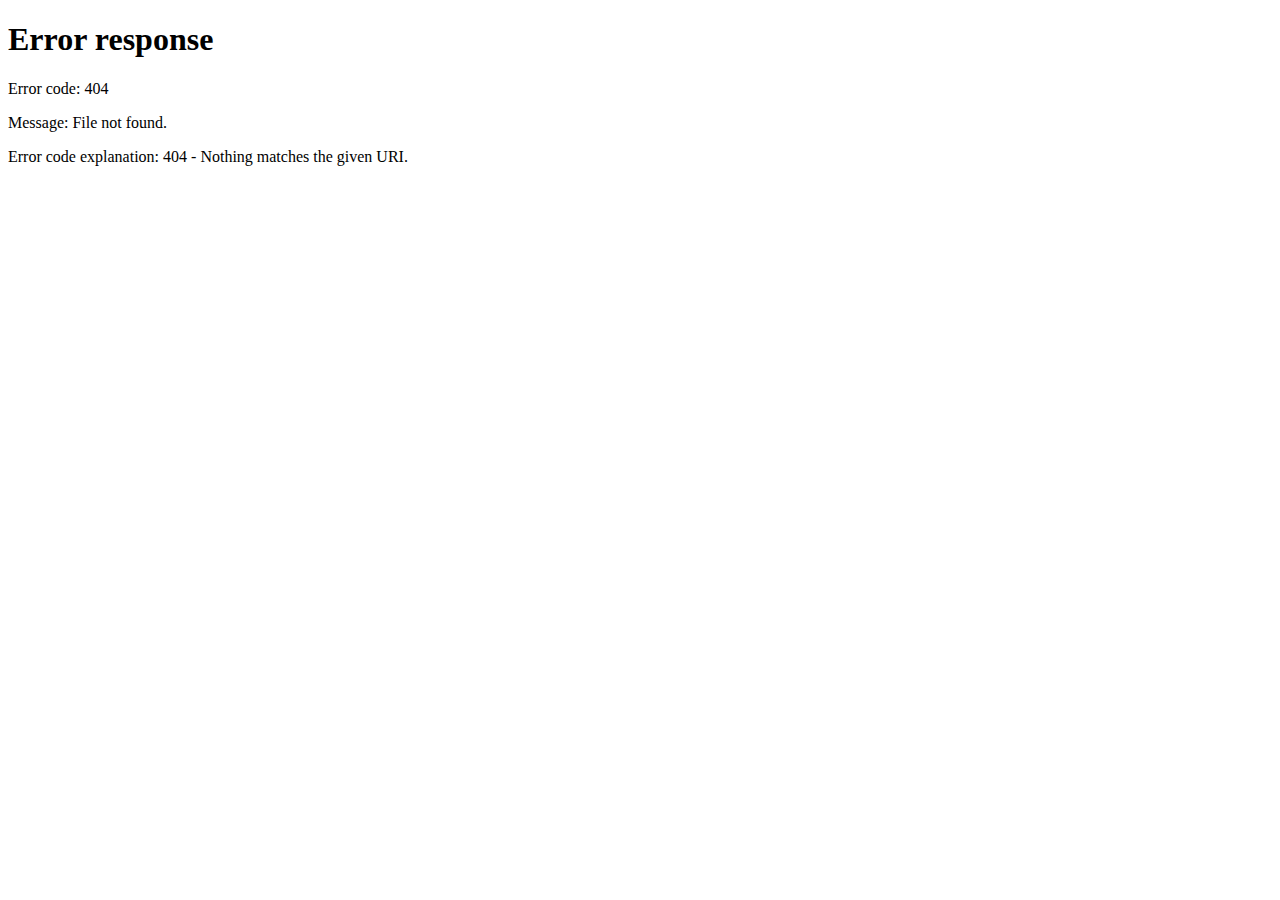
==== index.html @ 8c890ce7 "Update index.html" ====
<!--
    ___         __              __       ____                  __
   /   | ____ _/ /______ ______/ /_     / __ \____ _____  ____/ /__  __  __
  / /| |/ __ `/ //_/ __ `/ ___/ __ \   / /_/ / __ `/ __ \/ __  / _ \/ / / /
 / ___ / /_/ / ,< / /_/ (__  ) / / /  / ____/ /_/ / / / / /_/ /  __/ /_/ /
/_/  |_\__,_/_/|_|\__,_/____/_/ /_/  /_/    \__,_/_/ /_/\__,_/\___/\__, /
                                                                  /____/

All Rights Reserved : Aakash Pandey : aakash.pandey@live.com : 2019-2020
SKYROUTES v2.0B

-->




<!DOCTYPE html>
<html lang="en">
<head>
    <meta charset="UTF-8">
    <meta http-equiv="cache-control" content="no-cache" />
    <meta name="viewport" content="width=device-width, initial-scale=1.0">
    <link rel="stylesheet" href="/lib/skyroutes.css">
    <link rel="manifest" href="/manifest.json">
    <link href="https://fonts.googleapis.com/css?family=Anton|Chilanka|Fjalla+One&display=swap" rel="stylesheet">
    <title>SkyRoutes</title>
    <link rel="stylesheet" href="/style.css" class="style">
    <script>let sr_halt=!1;window.onerror=(e,src,line,col)=>{document.querySelector('#sr_intr img').src="/assets/sr.jpeg";document.querySelector('#sr_intr div').innerText="SkyRoutes";document.querySelector('#sr_intr').style.display='block';document.querySelector('#sr_intr p').style.marginTop="30px";if(!sr_halt){document.querySelector('#sr_intr p').innerText=`Error in ${src}, at line: ${line}, col: ${col}, ${e}`;setTimeout(()=>{southBridge({req:"atomic"})},1000);sr_halt=!0}}</script>
    <script async src="https://www.googletagmanager.com/gtag/js?id=UA-148516528-1"></script>
    <script>window.dataLayer = window.dataLayer || [];function gtag(){dataLayer.push(arguments);}gtag('js', new Date());gtag('config', 'UA-148516528-1');</script>

</head>

<body><div id="sr_intr"><img><div></div><p></p></div><div id="sr_main"></div></body>
<script defer src="/lib/skyroutes.js"></script>
<script src="/main.js"></script>

</html>
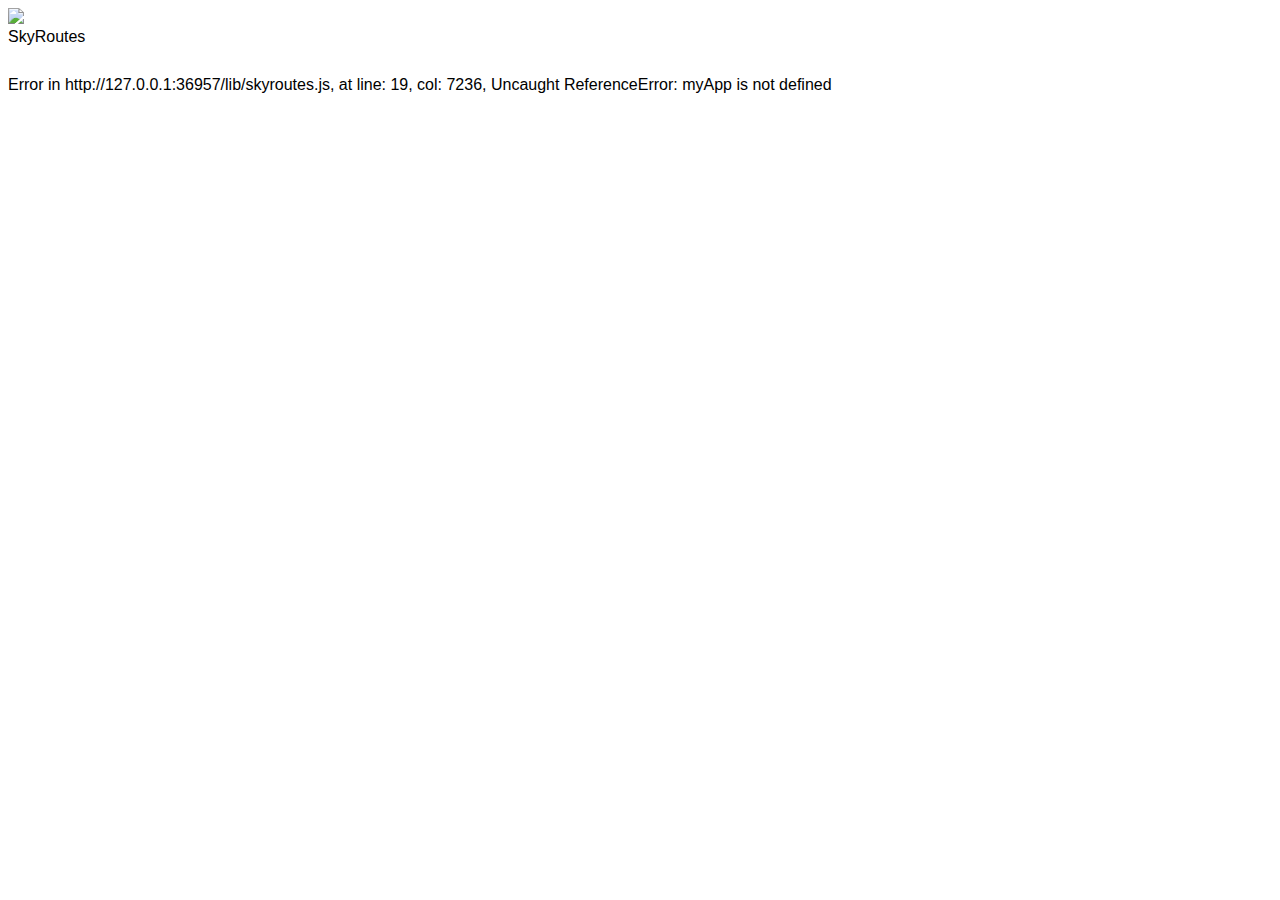
==== commit fc17a154: "Update index.html" ====
--- a/index.html
+++ b/index.html
@@ -32,7 +32,7 @@
 </head>
 
 <body><div id="sr_intr"><img><div></div><p></p></div><div id="sr_main"></div></body>
-<script defer src="/lib/skyroutes.js"></script>
+<script src="/lib/skyroutes.js"></script>
 <script src="/main.js"></script>
 
 </html>
--- a/style.css
+++ b/style.css
@@ -0,0 +1 @@
+*{ font-family:'Helvetica';transition:all 0.4s;user-select:none}:root{--blk:rgb(78,78,78);--blkd:rgb(41,41,41)}#home button{border-radius:4px;text-transform:uppercase;letter-spacing:3px;padding:20px;width:240px;background:#FFD45E;color:var(--blkd);font-size:110%;font-weight:700;box-shadow:0 10px 15px rgba(0,0,0,.19),0 3px 3px rgba(0,0,0,.23);transition:all 0.2s;display:block;margin:0 auto;margin-top:40px}#home button:hover{box-shadow:0 1px 5px rgba(0,0,0,.19),0 3px 3px rgba(0,0,0,.23);color:#fff}section{padding-bottom:80px}.card{box-shadow:0 1px 5px rgba(0,0,0,.19),0 3px 3px rgba(0,0,0,.23);width:80%;max-width:700px;display:block;margin:0 auto;padding:15px;padding-bottom:20px;min-height:150px;margin-top:25px}#home header{text-align:center}#home h1{margin-top:30px;font-family:'Anton';font-weight:lighter;font-size:300%;color:var(--blk)}#home p{margin-top:20px;font-size:170%;font-weight:lighter;color:var(--blk)}#home img{padding:20px;width:130px;display:block;margin:0 auto;border-radius:50%}#home img:hover{transform:rotate(360deg)}@media screen and (min-width:900px){#tabs{display:flex;width:510px;margin:0 auto;flex-wrap:wrap;align-items:stretch}}#features,#about,#changelog,#doc{min-height:90vh;padding-top:120px}#features p,#doc p,#changelog p,#about p{text-align:center;color:var(--blk);font-size:60%;background:#FFD45E;padding:5px}.card p{margin-top:10px;background:#fff!important;font-size:100%!important;line-height:25px;text-align:left!important;padding:0px!important}#features header,#doc header,#changelog header,#about header{position:fixed;top:0;font-family:'Anton';font-weight:lighter;font-size:190%;color:var(--blk);padding:13px;padding-top:8px;text-align:center;width:100%;height:62px;background:rgb(255,255,255)}#hm{background:transparent;font-size:78%;position:absolute;left:60px;top:30%}#doc img{width:100%}#doc span{font-size:110%;font-weight:700;padding:15px;display:block;line-height:28px}#doc ul{padding:25px}#doc li{line-height:30px;margin-bottom:15px}table{overflow-x:scroll}table,th,td{padding:9px;line-height:30px}th{text-align:left;background:var(--blk);color:#fff}tr:nth-child(even){background-color:#f1f1f1}#dwrap{max-width:650px;display:block;margin:0 auto}#tabc{width:100%;overflow:scroll}
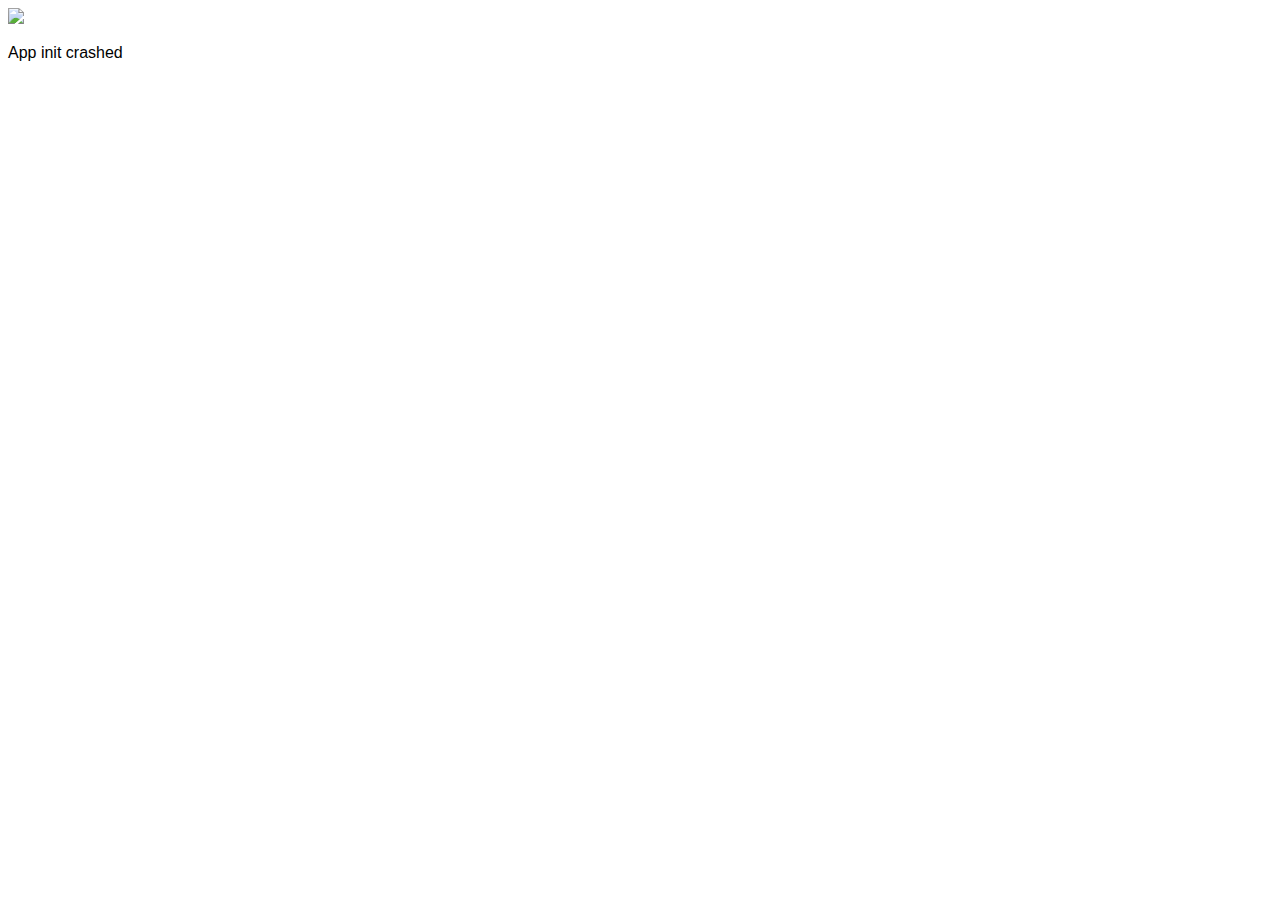
==== commit 40075014: "2.1" ====
--- a/index.html
+++ b/index.html
@@ -1,38 +1,34 @@
-<!--
-    ___         __              __       ____                  __
-   /   | ____ _/ /______ ______/ /_     / __ \____ _____  ____/ /__  __  __
-  / /| |/ __ `/ //_/ __ `/ ___/ __ \   / /_/ / __ `/ __ \/ __  / _ \/ / / /
- / ___ / /_/ / ,< / /_/ (__  ) / / /  / ____/ /_/ / / / / /_/ /  __/ /_/ /
-/_/  |_\__,_/_/|_|\__,_/____/_/ /_/  /_/    \__,_/_/ /_/\__,_/\___/\__, /
-                                                                  /____/
-
-All Rights Reserved : Aakash Pandey : aakash.pandey@live.com : 2019-2020
-SKYROUTES v2.0B
-
--->
-
-
-
-
 <!DOCTYPE html>
 <html lang="en">
 <head>
     <meta charset="UTF-8">
     <meta http-equiv="cache-control" content="no-cache" />
     <meta name="viewport" content="width=device-width, initial-scale=1.0">
-    <link rel="stylesheet" href="/lib/skyroutes.css">
-    <link rel="manifest" href="/manifest.json">
+    <link rel="stylesheet" href="lib/skyroutes.css">
+    <link rel="manifest" href="manifest.json">
     <link href="https://fonts.googleapis.com/css?family=Anton|Chilanka|Fjalla+One&display=swap" rel="stylesheet">
-    <title>SkyRoutes</title>
-    <link rel="stylesheet" href="/style.css" class="style">
-    <script>let sr_halt=!1;window.onerror=(e,src,line,col)=>{document.querySelector('#sr_intr img').src="/assets/sr.jpeg";document.querySelector('#sr_intr div').innerText="SkyRoutes";document.querySelector('#sr_intr').style.display='block';document.querySelector('#sr_intr p').style.marginTop="30px";if(!sr_halt){document.querySelector('#sr_intr p').innerText=`Error in ${src}, at line: ${line}, col: ${col}, ${e}`;setTimeout(()=>{southBridge({req:"atomic"})},1000);sr_halt=!0}}</script>
-    <script async src="https://www.googletagmanager.com/gtag/js?id=UA-148516528-1"></script>
-    <script>window.dataLayer = window.dataLayer || [];function gtag(){dataLayer.push(arguments);}gtag('js', new Date());gtag('config', 'UA-148516528-1');</script>
-
+    <title>SkyApp</title>
+    <script>
+        let AppError = false;
+        window.onerror = (e, src, line, col) => {
+            document.querySelector('#sr_intr img').src = "assets/sr.jpeg";
+            document.querySelector('#sr_intr div').innerText = "SkyRoutes";
+            document.querySelector('#sr_intr').style.display = 'block';
+            document.querySelector('#sr_intr p').style.marginTop = "30px";
+            if (!AppError) {
+                document.querySelector('#sr_intr p').innerText = `Error in ${src}, at line: ${line}, col: ${col}, ${e}`;
+                setTimeout(() => {
+                    southBridge({ req: "atomic" });
+                }, 1000);
+                AppError = true;
+            }
+        }
+    </script>
+    <link rel="stylesheet" href="style.css" class="style">
 </head>
 
-<body><div id="sr_intr"><img><div></div><p></p></div><div id="sr_main"></div></body>
-<script src="/lib/skyroutes.js"></script>
-<script src="/main.js"></script>
+<body><div id="sr_intr"><img src="assets/sr.jpeg"><div></div><p></p></div><div id="sr_main"></div></body>
+<script src="lib/skyroutes.js"></script>
+<script src="main.js"></script>
 
 </html>
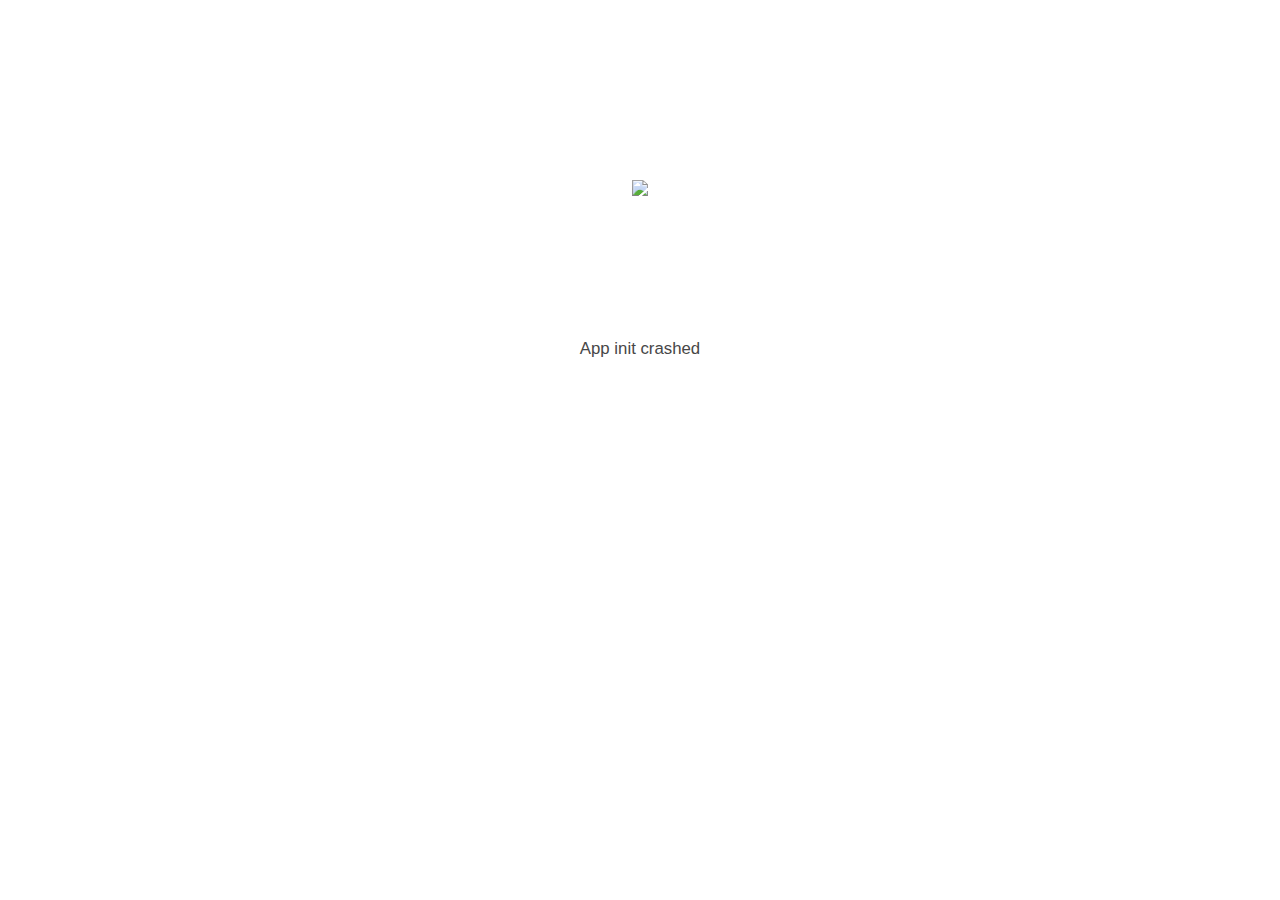
==== commit 09e5c35a: "2.1.1" ====
--- a/index.html
+++ b/index.html
@@ -1,17 +1,35 @@
+<!--
+    ___         __              __       ____                  __
+   /   | ____ _/ /______ ______/ /_     / __ \____ _____  ____/ /__  __  __
+  / /| |/ __ `/ //_/ __ `/ ___/ __ \   / /_/ / __ `/ __ \/ __  / _ \/ / / /
+ / ___ / /_/ / ,< / /_/ (__  ) / / /  / ____/ /_/ / / / / /_/ /  __/ /_/ /
+/_/  |_\__,_/_/|_|\__,_/____/_/ /_/  /_/    \__,_/_/ /_/\__,_/\___/\__, /
+                                                                  /____/
+
+-->
+
 <!DOCTYPE html>
 <html lang="en">
+
 <head>
     <meta charset="UTF-8">
     <meta http-equiv="cache-control" content="no-cache" />
     <meta name="viewport" content="width=device-width, initial-scale=1.0">
+    <title>SkyApp</title>
+
     <link rel="stylesheet" href="lib/skyroutes.css">
     <link rel="manifest" href="manifest.json">
-    <link href="https://fonts.googleapis.com/css?family=Anton|Chilanka|Fjalla+One&display=swap" rel="stylesheet">
-    <title>SkyApp</title>
+    <link href="https://fonts.googleapis.com/css?family=Anton" rel="stylesheet">
+    
+    <link rel="shortcut icon" href="/assets/favicon.ico" type="image/x-icon">
+    <link rel="icon" href="/assets/favicon.ico" type="image/x-icon">
+
+    <link rel="stylesheet" href="style.css" class="style">
+
     <script>
         let AppError = false;
         window.onerror = (e, src, line, col) => {
-            document.querySelector('#sr_intr img').src = "assets/sr.jpeg";
+            document.querySelector('#sr_intr img').src = "assets/srt.png";
             document.querySelector('#sr_intr div').innerText = "SkyRoutes";
             document.querySelector('#sr_intr').style.display = 'block';
             document.querySelector('#sr_intr p').style.marginTop = "30px";
@@ -24,7 +42,15 @@
             }
         }
     </script>
-    <link rel="stylesheet" href="style.css" class="style">
+
+    <!-- Global site tag (gtag.js) - Google Analytics -->
+    <script async src="https://www.googletagmanager.com/gtag/js?id=UA-148516528-1"></script>
+    <script>
+    window.dataLayer = window.dataLayer || [];
+    function gtag(){dataLayer.push(arguments);}
+    gtag('js', new Date());
+    gtag('config', 'UA-148516528-1');
+    </script>
 </head>
 
 <body><div id="sr_intr"><img src="assets/sr.jpeg"><div></div><p></p></div><div id="sr_main"></div></body>
--- a/lib/skyroutes.css
+++ b/lib/skyroutes.css
@@ -0,0 +1,128 @@
+/*
+    SKYROUTES 2.0.1
+
+    Copyright © 2019 Aakash Pandey. All rights reserved.
+    Use of this source code is governed by a license that can be
+    found in the LICENSE file.
+
+*/
+
+
+* {
+    margin: 0;
+    padding: 0;
+    box-sizing: border-box;
+    border: none;
+    webkit-tap-highlight-color: rgba(0, 0, 0, 0);
+
+}
+
+/* test */
+
+::-moz-focus-inner, :active, :focus {
+    outline:none;
+    border:0;
+    -moz-outline-style: none;
+}
+
+*:focus {
+    outline: none;
+}
+
+.rt, .irt {
+    display: none;
+}
+
+@keyframes fadeout {
+    0%{opacity: 1;}
+    100% {opacity: 0;}
+}
+
+.wpr {
+    animation: fadeout 350ms;
+    overflow: hidden;
+}
+
+@keyframes fade {
+    0%{opacity: 0;}
+    100% {opacity: 1;}
+}
+
+.vis {
+    /* display: default; */
+    display: block !important;
+    animation: fade 0.65s;
+}
+
+.viss {
+    /* display: default; */
+    display: block !important;
+}
+
+#sr_intr {
+    position: fixed;
+    display: none;
+    width: 100%;
+    height: 100%;
+    top: 0; 
+    left: 0;
+    right: 0;
+    bottom: 0;
+    z-index: 2;
+    user-select: none;
+    background: white;
+    text-align: center;
+}
+
+#sr_intr img {
+    width: 120px;
+    margin-top: 180px;
+}
+
+#sr_intr div {
+    margin-top: 30px;
+    color: rgb(71, 71, 71);
+    font-size: 110%;
+    font-family: 'Helvetica';
+}
+
+#sr_intr p {
+    margin-top: 100px;
+    font-size: 105%;
+    font-family: 'Helvetica';
+    line-height: 38px;
+    padding: 30px;
+    color: rgb(71, 71, 71);
+}
+
+
+@media screen and (max-height: 640px) {
+
+
+    #sr_intr img {
+
+        margin-top: 130px;
+    }
+    
+    #sr_intr div {
+        margin-top: 25px;
+    }
+    
+    #sr_intr p {
+        margin-top: 80px;
+    }
+
+
+}
+
+
+@media (prefers-color-scheme: dark) {
+    #sr_intr {
+        background: rgb(39, 39, 39) !important;
+        color: #f5f5f5 !important;
+    }
+
+    #sr_intr div, #sr_intr p {
+        color: rgb(235, 235, 235);
+    }
+}
--- a/style.css
+++ b/style.css
@@ -1 +1,222 @@
-*{ font-family:'Helvetica';transition:all 0.4s;user-select:none}:root{--blk:rgb(78,78,78);--blkd:rgb(41,41,41)}#home button{border-radius:4px;text-transform:uppercase;letter-spacing:3px;padding:20px;width:240px;background:#FFD45E;color:var(--blkd);font-size:110%;font-weight:700;box-shadow:0 10px 15px rgba(0,0,0,.19),0 3px 3px rgba(0,0,0,.23);transition:all 0.2s;display:block;margin:0 auto;margin-top:40px}#home button:hover{box-shadow:0 1px 5px rgba(0,0,0,.19),0 3px 3px rgba(0,0,0,.23);color:#fff}section{padding-bottom:80px}.card{box-shadow:0 1px 5px rgba(0,0,0,.19),0 3px 3px rgba(0,0,0,.23);width:80%;max-width:700px;display:block;margin:0 auto;padding:15px;padding-bottom:20px;min-height:150px;margin-top:25px}#home header{text-align:center}#home h1{margin-top:30px;font-family:'Anton';font-weight:lighter;font-size:300%;color:var(--blk)}#home p{margin-top:20px;font-size:170%;font-weight:lighter;color:var(--blk)}#home img{padding:20px;width:130px;display:block;margin:0 auto;border-radius:50%}#home img:hover{transform:rotate(360deg)}@media screen and (min-width:900px){#tabs{display:flex;width:510px;margin:0 auto;flex-wrap:wrap;align-items:stretch}}#features,#about,#changelog,#doc{min-height:90vh;padding-top:120px}#features p,#doc p,#changelog p,#about p{text-align:center;color:var(--blk);font-size:60%;background:#FFD45E;padding:5px}.card p{margin-top:10px;background:#fff!important;font-size:100%!important;line-height:25px;text-align:left!important;padding:0px!important}#features header,#doc header,#changelog header,#about header{position:fixed;top:0;font-family:'Anton';font-weight:lighter;font-size:190%;color:var(--blk);padding:13px;padding-top:8px;text-align:center;width:100%;height:62px;background:rgb(255,255,255)}#hm{background:transparent;font-size:78%;position:absolute;left:60px;top:30%}#doc img{width:100%}#doc span{font-size:110%;font-weight:700;padding:15px;display:block;line-height:28px}#doc ul{padding:25px}#doc li{line-height:30px;margin-bottom:15px}table{overflow-x:scroll}table,th,td{padding:9px;line-height:30px}th{text-align:left;background:var(--blk);color:#fff}tr:nth-child(even){background-color:#f1f1f1}#dwrap{max-width:650px;display:block;margin:0 auto}#tabc{width:100%;overflow:scroll}
+* {
+    font-family: 'Helvetica';
+    user-select: none;
+}
+
+:root {
+    --blk: rgb(78, 78, 78);
+    --blkd: rgb(41, 41, 41);
+}
+
+#home button {
+    border-radius: 4px;
+    text-transform: uppercase;
+    letter-spacing: 3px;
+    padding: 20px;
+    width: 240px;
+    background: #FFD45E;
+    color: var(--blkd);
+    font-size: 110%;
+    font-weight: bold;
+    box-shadow: 0 10px 15px rgba(0, 0, 0, 0.19), 0 3px 3px rgba(0, 0, 0, 0.23);
+    transition: all 0.2s;
+    display: block;
+    margin: 0 auto;
+    margin-top: 40px;
+}
+
+#home button:hover {
+    box-shadow: 0 1px 5px rgba(0, 0, 0, 0.19), 0 3px 3px rgba(0, 0, 0, 0.23);
+    color: #fff;
+}
+
+section {
+    padding-bottom: 80px;
+}
+
+.card {
+    box-shadow: 0 1px 5px rgba(0, 0, 0, 0.19), 0 3px 3px rgba(0, 0, 0, 0.23);
+    width: 80%;
+    max-width: 700px;
+    display: block;
+    margin: 0 auto;
+    padding: 15px;
+    padding-bottom: 20px;
+    min-height: 150px;
+    margin-top: 25px;
+}
+
+/* screen 1 */
+
+#home header {
+    text-align: center;
+}
+
+#home h1 {
+    margin-top: 30px;
+    font-family: 'Anton';
+    font-weight: lighter;
+    font-size: 300%;
+    color: var(--blk);
+}
+
+#home p {
+    margin-top: 20px;
+    font-size: 170%;
+    font-weight: lighter;
+    color: var(--blk);
+}
+
+#home img {
+    padding: 20px;
+    width: 170px;
+    display: block;
+    margin: 0 auto;
+    border-radius: 50%;
+    transition: 0.5s;
+}
+
+#home img:hover {
+    transform: rotate(360deg);
+}
+
+@media screen and (min-width: 900px) {
+    #tabs {
+        display: flex;
+        width: 510px;
+        margin: 0 auto;
+        flex-wrap: wrap;
+        align-items: stretch;
+    }
+
+    #tabc {
+        width: 100%;
+        overflow-x: hidden !important;
+    } 
+}
+
+/* screen 2 */
+
+
+#features, #about, #changelog, #doc {
+    min-height: 90vh;
+    padding-top: 120px;
+}
+
+#features p, #doc p, #changelog p, #about p {
+    text-align: center;
+    color: var(--blk);
+    font-size: 60%;
+    background: #FFD45E;
+    padding: 5px;
+}
+
+.card p {
+    margin-top: 10px;
+    background: #fff !important;
+    font-size: 100% !important;
+    line-height: 25px;
+    text-align: left !important;
+    padding: 0px !important;
+
+}
+
+#features header, #doc header, #changelog header, #about header  {
+    position: fixed; 
+    top: 0px;   
+    font-family: 'Anton';
+    font-weight: lighter;
+    font-size: 190%;
+    color: var(--blk);
+    padding: 13px;
+    padding-top: 8px;
+    text-align: center;
+    width: 100%;
+    height: 62px;
+    background: rgb(255, 255, 255);
+}
+
+
+#hm {
+    /* display: */
+    background: transparent;
+    font-size: 78%;
+    position: absolute;
+    left: 60px;
+    top: 30%;
+}
+
+#doc img {
+    width: 100%;
+}
+
+#doc span {
+    font-size: 110%;
+    font-weight: bold;
+    padding: 15px;
+    /* margin-bottom: 15px; */
+    display: block;
+    line-height: 28px;
+}
+
+#doc ul {
+    padding: 25px;
+}
+
+#doc li {
+    line-height: 30px;
+    margin-bottom: 15px;
+}
+
+table, th, td {
+    padding: 9px;
+    line-height: 30px;
+}
+
+th {
+    text-align: left;
+    background: var(--blk);
+    color: #fff;
+}
+
+tr:nth-child(even) {
+    background-color: #f1f1f1;
+}
+
+#dwrap {
+    max-width: 650px;
+    display: block;
+    margin: 0 auto;
+}
+
+#tabc {
+    overflow-x: scroll;
+}
+
+
+@media (prefers-color-scheme: dark) {
+    body, #features header, #doc header, #changelog header, #about header, .card, .card p {
+        background: rgb(39, 39, 39) !important;
+        color: #e0e0e0 !important;
+    }
+
+    #home h1, #home p {
+        color: rgb(233, 233, 233);
+
+    }
+    #home p {
+        color: rgb(194, 194, 194);
+    }
+
+    tr:nth-child(even) {
+        background-color: rgb(29, 29, 29);
+    }    
+
+    a {
+        color: rgb(255, 237, 167);
+    }
+    a:visited {
+        color: rgb(145, 199, 64);
+    }
+}
+  